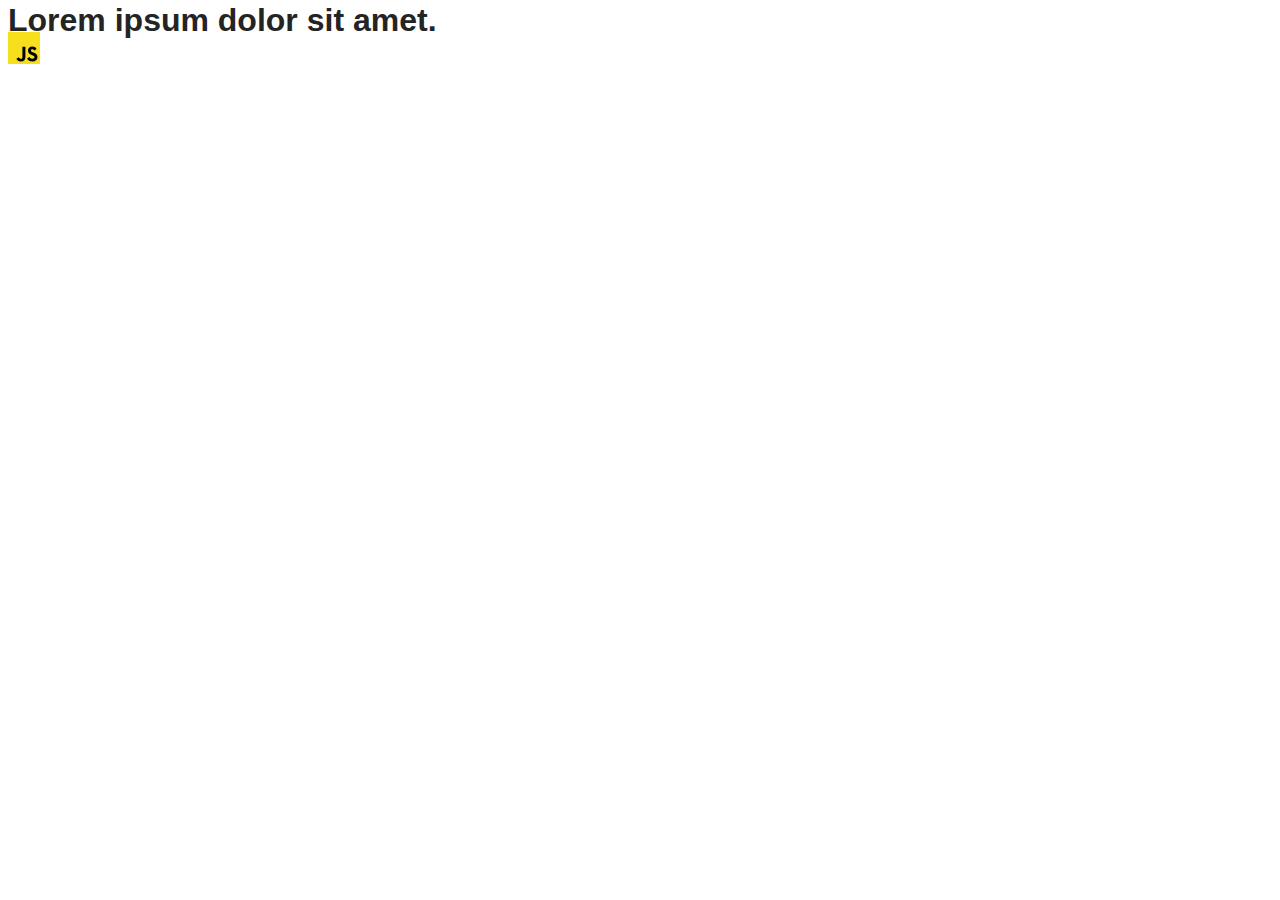
==== src/index.html @ 017cb8ed "Initial commit" ====
<!DOCTYPE html>
<html lang="en">
  <head>
    <meta charset="UTF-8" />
    <link rel="icon" type="image/svg+xml" href="/favicon.svg" />
    <meta name="viewport" content="width=device-width, initial-scale=1.0" />
    <title>Vanilla App Template</title>
    <link rel="stylesheet" href="./css/styles.css" />
  </head>
  <body>
    <load ="partials/header.html" />

    <section>
      <h1>Lorem ipsum dolor sit amet.</h1>
      <!-- Path to images as from index.html file -->
      <img src="./img/javascript.svg" alt="" />
    </section>

    <!-- Loads the specified .html file -->
    <load ="partials/vite-promo.html" />

    <script type="module" src="./main.js"></script>
  </body>
</html>
---- src/css/styles.css ----
/**
  |============================
  | include css partials with
  | default @import url()
  |============================
*/
@import url('./reset.css');
@import url('./vite-promo.css');
@import url('./header.css');

:root {
  font-family: Inter, Avenir, Helvetica, Arial, sans-serif;
  font-size: 16px;
  line-height: 24px;
  font-weight: 400;

  color: #242424;
  background-color: rgba(255, 255, 255, 0.87);

  font-synthesis: none;
  text-rendering: optimizeLegibility;
  -webkit-font-smoothing: antialiased;
  -moz-osx-font-smoothing: grayscale;
  -webkit-text-size-adjust: 100%;
}
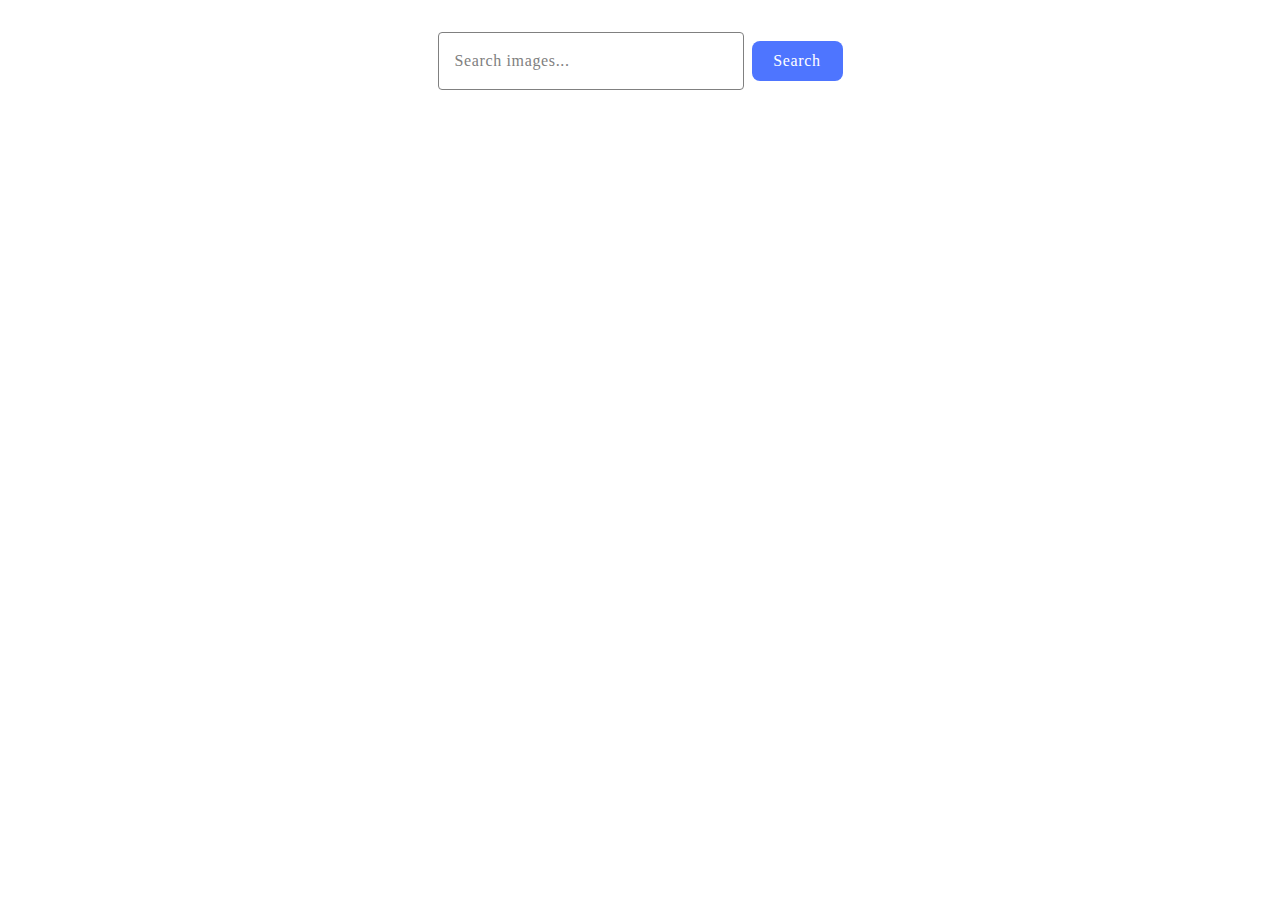
==== commit 0806ff27: "." ====
--- a/src/index.html
+++ b/src/index.html
@@ -4,20 +4,27 @@
     <meta charset="UTF-8" />
     <link rel="icon" type="image/svg+xml" href="/favicon.svg" />
     <meta name="viewport" content="width=device-width, initial-scale=1.0" />
-    <title>Vanilla App Template</title>
+    <title>JS-HW-11</title>
     <link rel="stylesheet" href="./css/styles.css" />
   </head>
   <body>
-    <load ="partials/header.html" />
+    <form class="image-search-form">
+      <input
+        class="image-search-name"
+        type="text"
+        name="image-search"
+        placeholder="Search images..."
+      />
+      <button class="image-search-button">Search</button>
+    </form>
 
-    <section>
-      <h1>Lorem ipsum dolor sit amet.</h1>
-      <!-- Path to images as from index.html file -->
-      <img src="./img/javascript.svg" alt="" />
-    </section>
+    <div class="loader-container">
+      <span class="loader"></span>
+    </div>
 
-    <!-- Loads the specified .html file -->
-    <load ="partials/vite-promo.html" />
+    <!-- <span class="loader"></span> -->
+
+    <div class="gallery"></div>
 
     <script type="module" src="./main.js"></script>
   </body>
--- a/src/css/styles.css
+++ b/src/css/styles.css
@@ -1,12 +1,4 @@
-/**
-  |============================
-  | include css partials with
-  | default @import url()
-  |============================
-*/
 @import url('./reset.css');
-@import url('./vite-promo.css');
-@import url('./header.css');
 
 :root {
   font-family: Inter, Avenir, Helvetica, Arial, sans-serif;
@@ -23,3 +15,211 @@
   -moz-osx-font-smoothing: grayscale;
   -webkit-text-size-adjust: 100%;
 }
+
+.image-search-form {
+  display: flex;
+  justify-content: center;
+  align-items: center;
+  gap: 8px;
+  margin-top: 32px;
+  margin-bottom: 32px;
+}
+
+.image-search-name {
+  outline: transparent;
+  padding: 8px 16px;
+  width: 272px;
+  height: 40px;
+  border-radius: 4px;
+  border: 1px solid #808080;
+
+  font-family: Montserrat;
+  font-size: 16px;
+  color: #808080;
+  line-height: 1.5;
+  letter-spacing: 0.04em;
+}
+
+.image-search-name:hover {
+  border: 1px solid #000;
+}
+.image-search-name:focus {
+  border: 1px solid #4e75ff;
+}
+
+.image-search-name::placeholder {
+  font-family: Montserrat;
+  font-size: 16px;
+  color: #808080;
+  line-height: 1.5;
+  letter-spacing: 0.04em;
+}
+
+.image-search-button {
+  min-width: 91px;
+  height: 40px;
+  padding: 8px 16px;
+  display: inline-flex;
+  justify-content: center;
+  align-items: center;
+  background-color: #4e75ff;
+  color: #fff;
+  border: none;
+  border-radius: 8px;
+
+  font-family: Montserrat;
+  font-size: 16px;
+  font-weight: 500;
+  line-height: 1.5;
+  letter-spacing: 0.04em;
+}
+
+.image-search-button:hover,
+.image-search-button:focus {
+  background-color: #6c8cff;
+}
+
+.hide {
+  opacity: 0;
+  visibility: hidden;
+  pointer-events: none;
+}
+.image-search-form {
+  display: flex;
+  justify-content: center;
+  align-items: center;
+  gap: 8px;
+  margin-top: 32px;
+  margin-bottom: 32px;
+}
+
+.image-search-name {
+  outline: transparent;
+  padding: 8px 16px;
+  width: 272px;
+  height: 40px;
+  border-radius: 4px;
+  border: 1px solid #808080;
+
+  font-family: Montserrat;
+  font-size: 16px;
+  color: #808080;
+  line-height: 1.5;
+  letter-spacing: 0.04em;
+}
+
+.image-search-name:hover {
+  border: 1px solid #000;
+}
+.image-search-name:focus {
+  border: 1px solid #4e75ff;
+}
+
+.image-search-name::placeholder {
+  font-family: Montserrat;
+  font-size: 16px;
+  color: #808080;
+  line-height: 1.5;
+  letter-spacing: 0.04em;
+}
+
+.image-search-button {
+  min-width: 91px;
+  height: 40px;
+  padding: 8px 16px;
+  display: inline-flex;
+  justify-content: center;
+  align-items: center;
+  background-color: #4e75ff;
+  color: #fff;
+  border: none;
+  border-radius: 8px;
+
+  font-family: Montserrat;
+  font-size: 16px;
+  font-weight: 500;
+  line-height: 1.5;
+  letter-spacing: 0.04em;
+}
+
+.image-search-button:hover,
+.image-search-button:focus {
+  background-color: #6c8cff;
+}
+
+.hide {
+  opacity: 0;
+  visibility: hidden;
+  pointer-events: none;
+}
+.gallery {
+  display: flex;
+  width: 1128px;
+  padding-bottom: 24px;
+  margin: 48px auto;
+  justify-content: center;
+  flex-wrap: wrap;
+  gap: 24px;
+}
+
+.gallery-link {
+  display: block;
+  width: 358px;
+
+  flex-shrink: 0;
+  border: 1px solid #000;
+}
+
+.gallery-image {
+  width: 100%;
+  height: 200px;
+}
+
+.gallery-info-list {
+  display: flex;
+  width: 100%;
+}
+
+.gallery-info-item {
+  flex-basis: calc(100% / 4);
+}
+
+.gallery-info-title,
+.gallery-info-value {
+  text-align: center;
+  font-size: 13px;
+  font-weight: 500;
+}
+
+.loader-container {
+  text-align: center;
+  display: none;
+  border-right: 4px solid transparent;
+  box-sizing: border-box;
+}
+
+.loader {
+  width: 30px;
+  height: 30px;
+  border: 3px solid #4e75ff;
+  border-radius: 50%;
+  display: inline-block;
+  position: relative;
+  margin: 0;
+  margin-right: 10px;
+  box-sizing: border-box;
+  animation: rotation 1s linear infinite;
+}
+.loader::after {
+  content: '';
+  box-sizing: border-box;
+  position: absolute;
+  left: 50%;
+  top: 50%;
+  transform: translate(-50%, -50%);
+  width: 40px;
+  height: 40px;
+  border-radius: 50%;
+  border: 3px solid transparent;
+  border-bottom-color: #6c8cff;
+}
